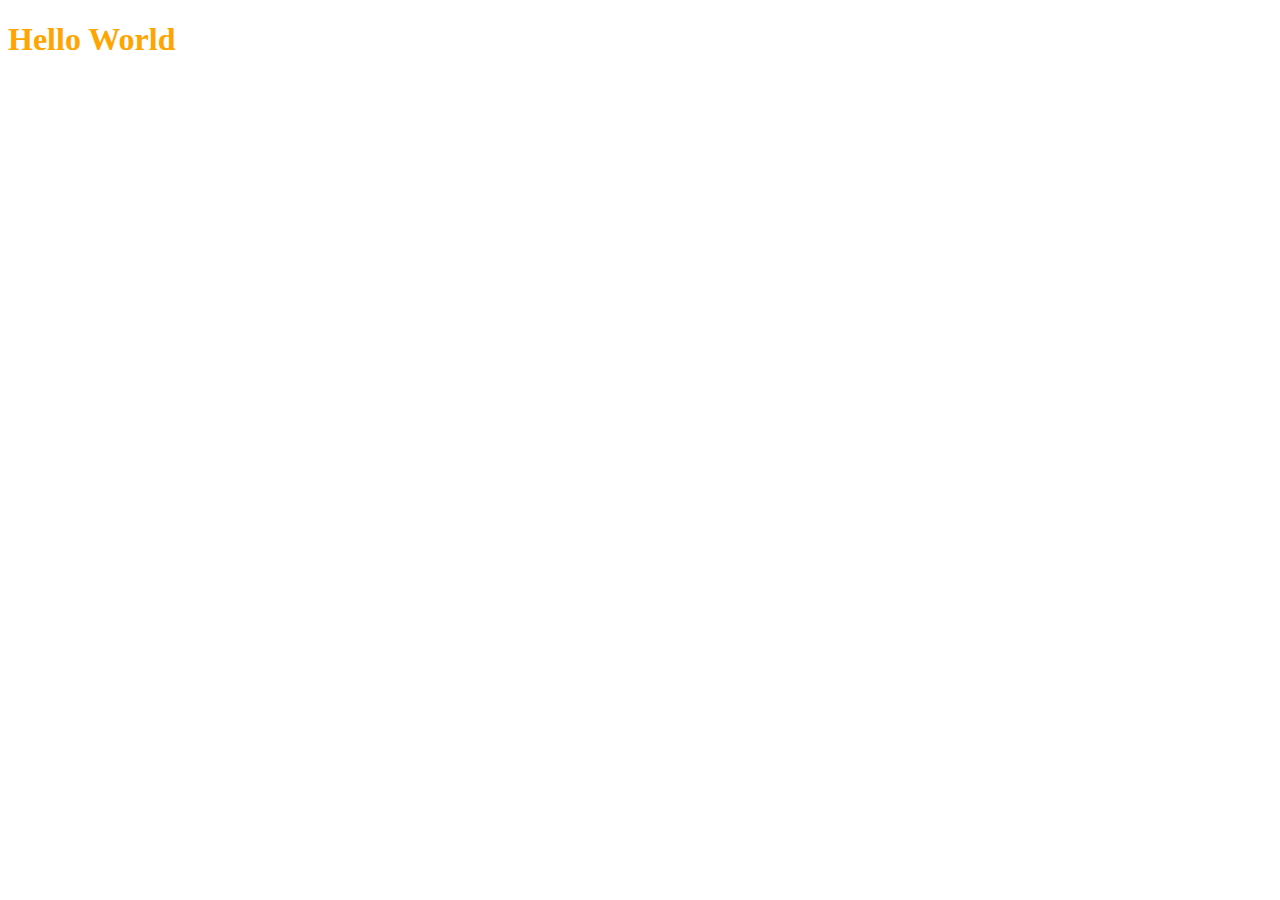
==== cheatsheet/index.html @ 5d46f589 "css project initial" ====
<!DOCTYPE html>
<html lang="en">
<head>
    <meta charset="UTF-8">
    <meta http-equiv="X-UA-Compatible" content="IE=edge">
    <meta name="viewport" content="width=device-width, initial-scale=1.0">
    <title>CSS Cheat Sheet</title>
    <link rel="stylesheet" type="text/css" href="./css/style.css" />
</head>
<body>
    <h1>Hello World</h1>
</body>
</html>
---- cheatsheet/css/style.css ----
h1{
    color: orange;
}
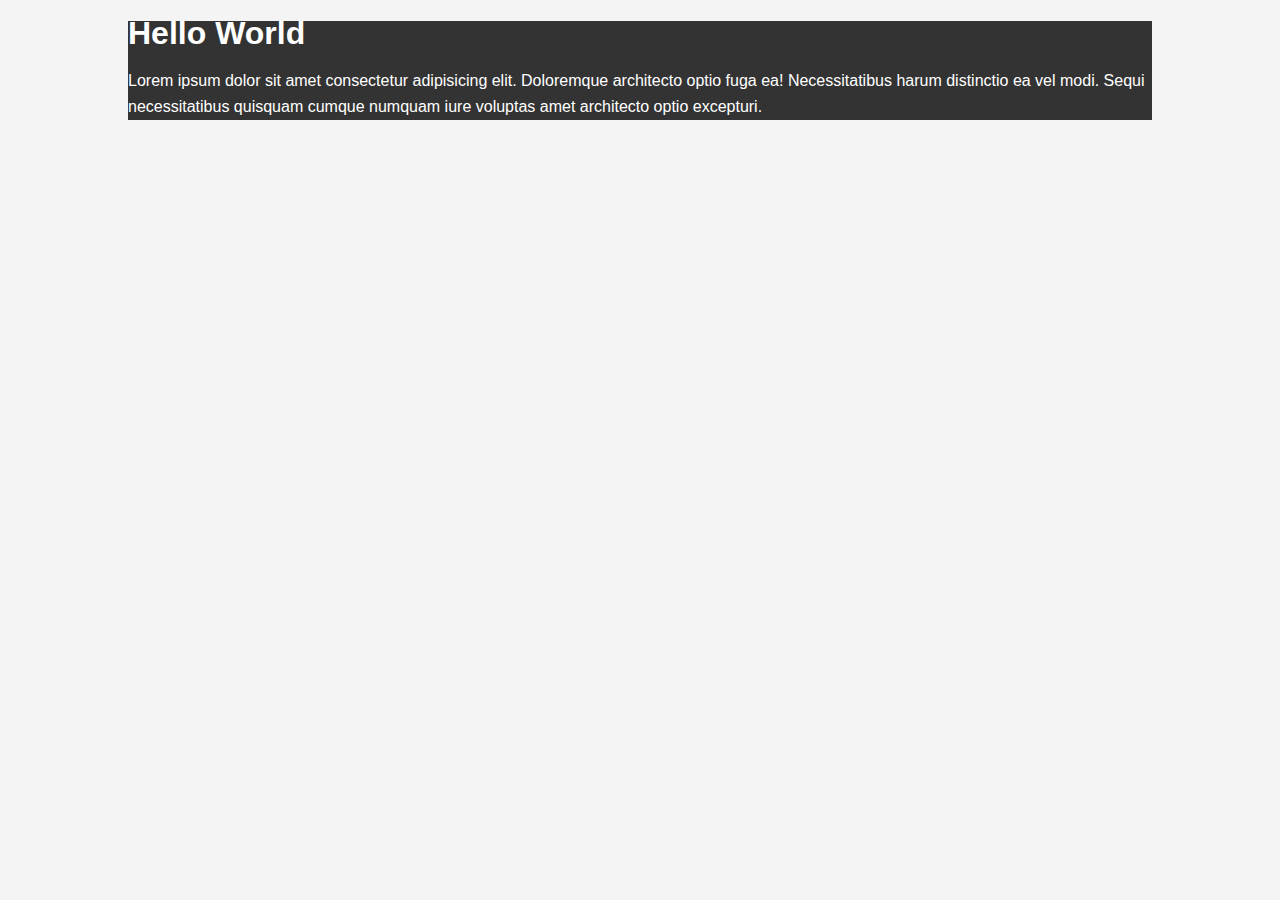
==== commit a853e3fc: "fonts" ====
--- a/cheatsheet/index.html
+++ b/cheatsheet/index.html
@@ -1,13 +1,23 @@
 <!DOCTYPE html>
 <html lang="en">
-<head>
-    <meta charset="UTF-8">
-    <meta http-equiv="X-UA-Compatible" content="IE=edge">
-    <meta name="viewport" content="width=device-width, initial-scale=1.0">
+  <head>
+    <meta charset="UTF-8" />
+    <meta http-equiv="X-UA-Compatible" content="IE=edge" />
+    <meta name="viewport" content="width=device-width, initial-scale=1.0" />
     <title>CSS Cheat Sheet</title>
     <link rel="stylesheet" type="text/css" href="./css/style.css" />
-</head>
-<body>
-    <h1>Hello World</h1>
-</body>
-</html>+  </head>
+  <body>
+    <div class="container">
+      <div class="box-1">
+        <h1>Hello World</h1>
+        <p>
+          Lorem ipsum dolor sit amet consectetur adipisicing elit. Doloremque
+          architecto optio fuga ea! Necessitatibus harum distinctio ea vel modi.
+          Sequi necessitatibus quisquam cumque numquam iure voluptas amet
+          architecto optio excepturi.
+        </p>
+      </div>
+    </div>
+  </body>
+</html>
--- a/cheatsheet/css/style.css
+++ b/cheatsheet/css/style.css
@@ -1,3 +1,24 @@
-h1{
-    color: orange;
+body{
+    background-color: #f4f4f4;
+    color: #555555;
+
+    font-family: arial, helvetica, sans-serif;
+    font-size: 12px;
+    font-weight: normal;
+    /*same as above */
+    font: normal 16px Arial, Helvetica, sans-serif;
+
+    line-height:1.6em;
+    margin:0;
+}
+
+.container{
+    width:80%;
+    color: red;
+    margin:auto;
+}
+
+.box-1{
+    background-color: #333;
+    color:#fff;
 }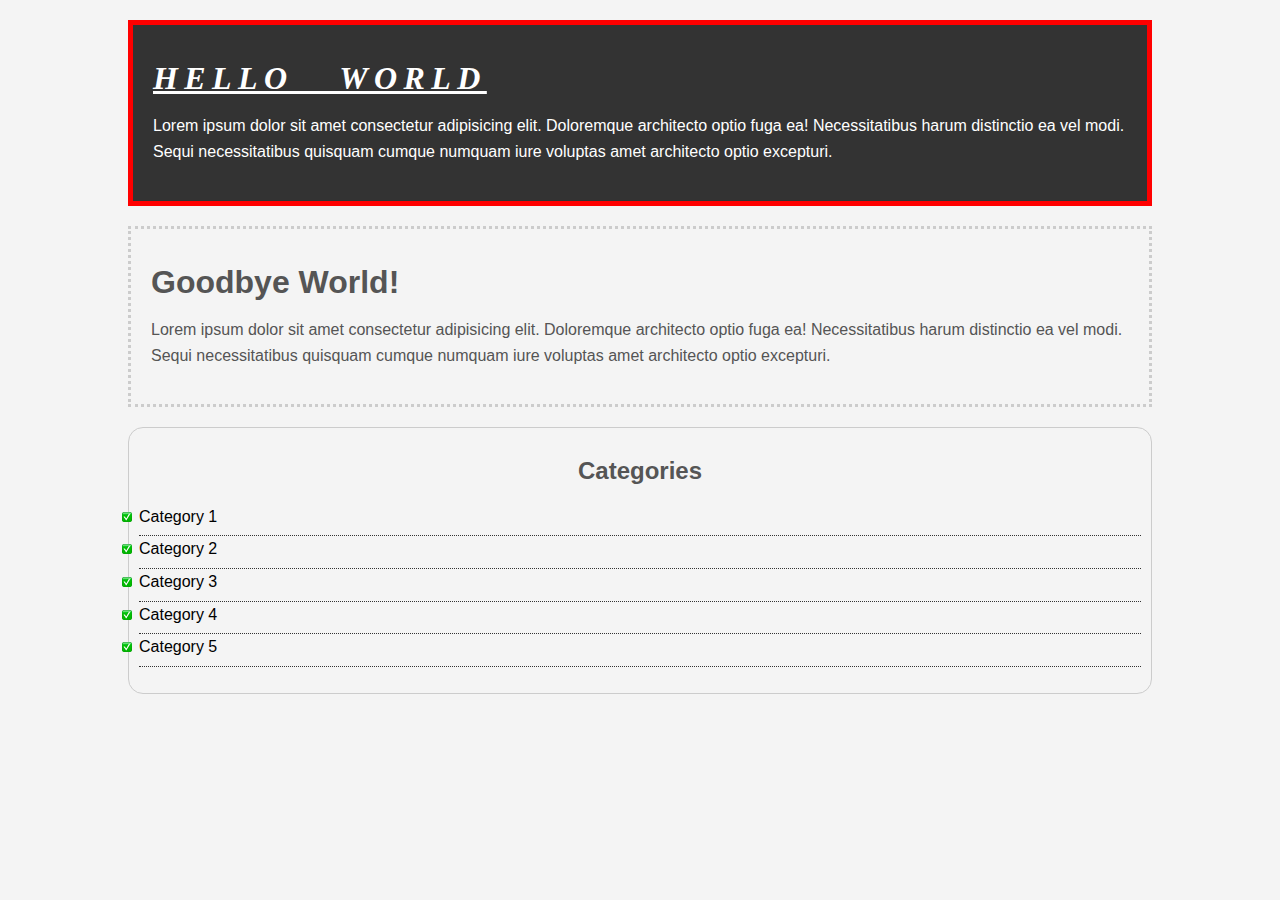
==== commit e8507b13: "css crash course day 2" ====
--- a/cheatsheet/index.html
+++ b/cheatsheet/index.html
@@ -9,6 +9,7 @@
   </head>
   <body>
     <div class="container">
+
       <div class="box-1">
         <h1>Hello World</h1>
         <p>
@@ -18,6 +19,28 @@
           architecto optio excepturi.
         </p>
       </div>
+
+      <div class="box-2">
+        <h1>Goodbye World!</h1>
+        <p>
+          Lorem ipsum dolor sit amet consectetur adipisicing elit. Doloremque
+          architecto optio fuga ea! Necessitatibus harum distinctio ea vel modi.
+          Sequi necessitatibus quisquam cumque numquam iure voluptas amet
+          architecto optio excepturi.
+        </p>
+      </div>
+
+      <div class="categories">
+        <h2>Categories</h2>
+        <ul>
+          <li><a href="#">Category 1</a></li>
+          <li><a href="#">Category 2</a></li>
+          <li><a href="#">Category 3</a></li>
+          <li><a href="#">Category 4</a></li>
+          <li><a href="test.html">Category 5</a></li>
+        </ul>
+      </div>
+
     </div>
   </body>
 </html>
--- a/cheatsheet/css/style.css
+++ b/cheatsheet/css/style.css
@@ -1,3 +1,11 @@
+
+/* *{
+    margin: 0;
+    padding: 0;
+}
+*/
+/* reset */
+
 body{
     background-color: #f4f4f4;
     color: #555555;
@@ -12,13 +20,98 @@
     margin:0;
 }
 
+a{
+    text-decoration: none;
+    color: black;
+}
+
+a:hover{
+    color:red
+}
+
+a:active{
+    color: green;
+}
+
+a:visited{
+    color: black;
+}
+
 .container{
     width:80%;
-    color: red;
+    color: #555555;
     margin:auto;
 }
 
 .box-1{
+
+    /* long hand version */
     background-color: #333;
     color:#fff;
+    border-right: 5px red solid;
+    border-left: 5px red solid;
+    border-top: 5px red solid;
+    border-bottom: 5px red solid;
+    
+    
+    /* dotted version */
+    border-width: 3px;
+    border-bottom-width: 10px;
+    border-top-style: dotted ;
+    
+    
+    /* short hand version. overwrites dotted version */
+    border: 5px red solid;
+    
+
+    padding-top: 20px;
+    padding-right: 20px;
+    padding-bottom: 20px;
+    padding-left: 20px;
+
+    /* same as above */
+    padding: 20px;
+
+    margin-top: 20px;
+
+    /* margin: (top,bottom) (left,right) */
+    margin: 20px 0px;
+}
+
+.box-1 h1{
+    font-family: tahoma;
+    font-weight: 800;
+    font-style: italic;
+    text-decoration: underline;
+    text-transform: uppercase;
+    letter-spacing: 0.2em;
+    word-spacing: 1em;
+}
+
+.box-2{
+    border: 3px dotted #ccc;
+    padding: 20px;
+    margin: 20px 0;
+}
+
+.categories{
+    border: 1px #ccc solid;
+    padding: 10px; 
+    border-radius: 15px;
+}
+
+.categories h2{
+    text-align:center;
+}
+
+.categories ul{
+    padding: 0;
+    list-style: square;
+    list-style: none;
+}
+
+.categories li{
+    padding-bottom: 6px;
+    border-bottom: dotted 1px #333;
+    list-style-image: url(./images/check-mark.png);
 }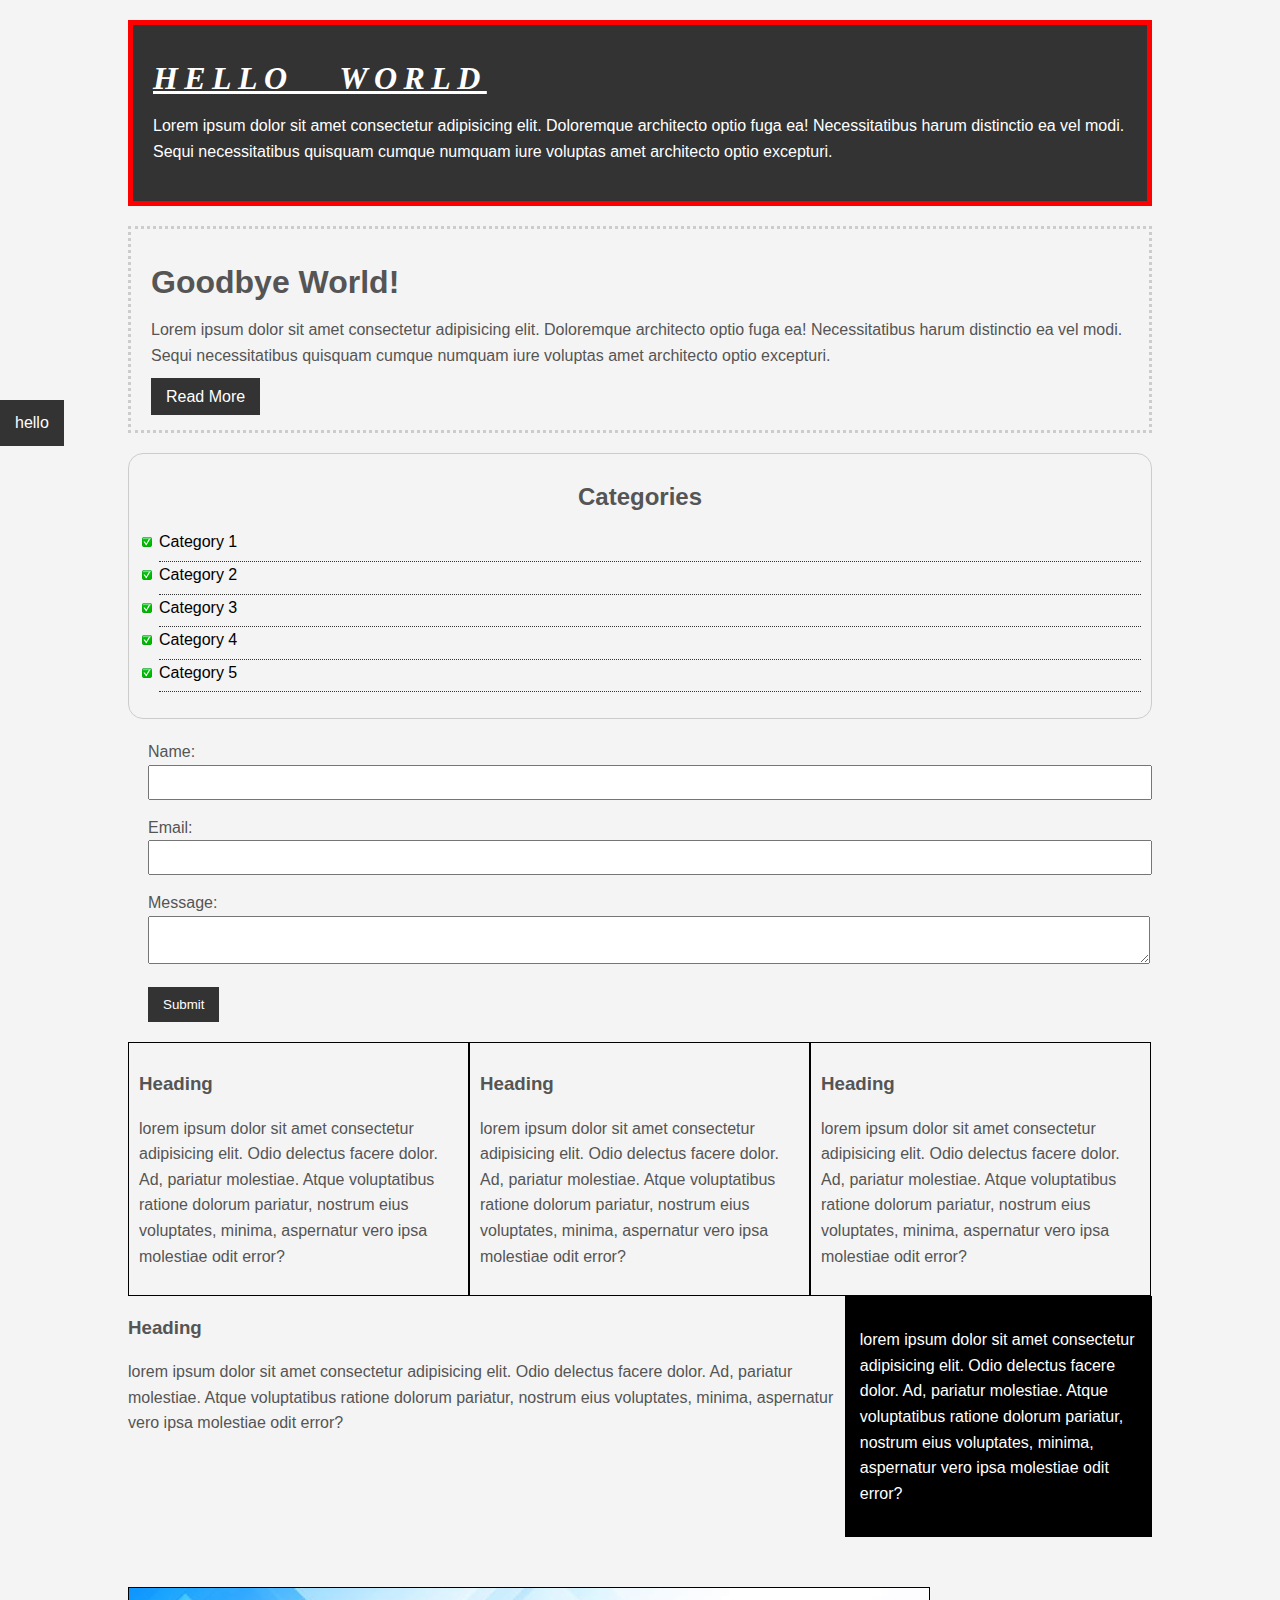
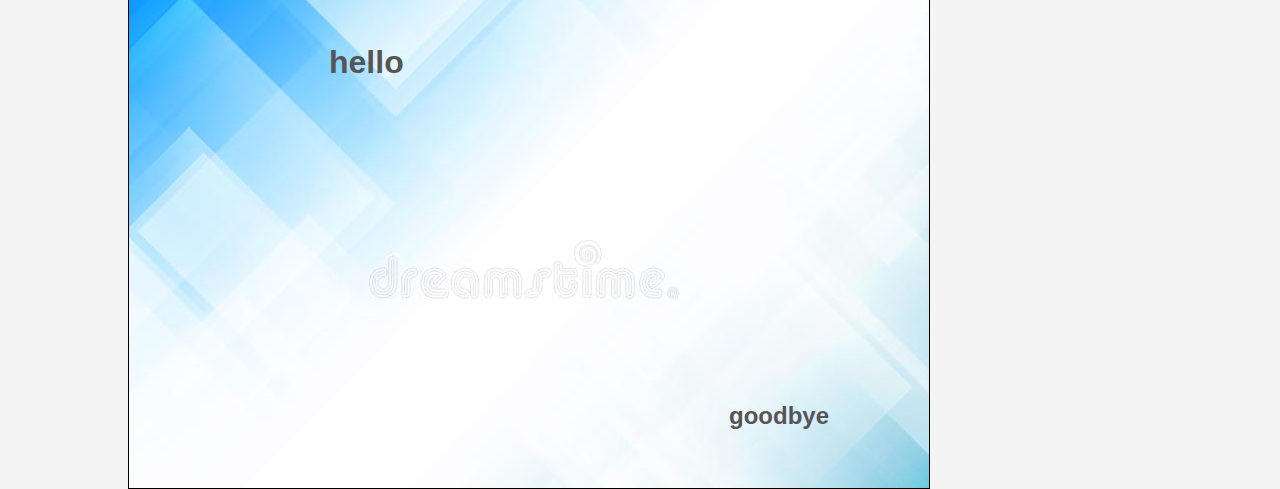
==== commit 5c532698: "css day 3" ====
--- a/cheatsheet/index.html
+++ b/cheatsheet/index.html
@@ -28,6 +28,7 @@
           Sequi necessitatibus quisquam cumque numquam iure voluptas amet
           architecto optio excepturi.
         </p>
+        <a class="button" href="">Read More</a>
       </div>
 
       <div class="categories">
@@ -41,6 +42,60 @@
         </ul>
       </div>
 
+      <form class="my-form">
+        <div class="form-group">
+          <label for="">Name:</label>
+          <input type="text" name="name">
+        </div>
+        <div class="form-group">
+          <label for="">Email:</label>
+          <input type="text" name="email">
+        </div>
+        <div class="form-group">
+          <label>Message:</label>
+          <textarea name="message"></textarea>
+        </div>
+        <input class="button" type="submit" vlaue="Submit" name="">
+    </form>
+
+    <div class="block">
+      <h3>Heading</h3>
+      <p>lorem ipsum dolor sit amet consectetur adipisicing elit. Odio delectus facere dolor. Ad, pariatur molestiae. Atque voluptatibus ratione dolorum pariatur, nostrum eius voluptates, minima, aspernatur vero ipsa molestiae odit error?</p>
     </div>
+
+    <div class="block">
+      <h3>Heading</h3>
+      <p>lorem ipsum dolor sit amet consectetur adipisicing elit. Odio delectus facere dolor. Ad, pariatur molestiae. Atque voluptatibus ratione dolorum pariatur, nostrum eius voluptates, minima, aspernatur vero ipsa molestiae odit error?</p>
+    </div>
+
+    <div class="block">
+      <h3>Heading</h3>
+      <p>lorem ipsum dolor sit amet consectetur adipisicing elit. Odio delectus facere dolor. Ad, pariatur molestiae. Atque voluptatibus ratione dolorum pariatur, nostrum eius voluptates, minima, aspernatur vero ipsa molestiae odit error?</p>
+    </div>
+
+    <div class="clr"></div>
+    
+    <div id="main-block"><h3>Heading</h3>
+      <p>lorem ipsum dolor sit amet consectetur adipisicing elit. Odio delectus facere dolor. Ad, pariatur molestiae. Atque voluptatibus ratione dolorum pariatur, nostrum eius voluptates, minima, aspernatur vero ipsa molestiae odit error?</p>
+    </div>
+
+    <div id="side-bar">
+      <p>lorem ipsum dolor sit amet consectetur adipisicing elit. Odio delectus facere dolor. Ad, pariatur molestiae. Atque voluptatibus ratione dolorum pariatur, nostrum eius voluptates, minima, aspernatur vero ipsa molestiae odit error?</p>
+    </div>
+
+    <div class="clr"></div>
+
+<div class="p-box">
+  <h1>hello</h1>
+  <h2>goodbye</h2>
+</div>
+
+
+
+  </div><!-- ./container -->
+
+  <a class="fix-me button" href="">hello</a>
+
+  <div style="margin-top:500px:"></div>
   </body>
 </html>
--- a/cheatsheet/css/style.css
+++ b/cheatsheet/css/style.css
@@ -34,13 +34,28 @@
 }
 
 a:visited{
-    color: black;
 }
 
 .container{
     width:80%;
     color: #555555;
     margin:auto;
+}
+
+.button {
+    background-color: #333;
+    color: #fff;
+    padding: 10px 15px;
+    border:none;
+}
+
+.button:hover{
+   background: red;
+   color:white 
+}
+
+.clr{
+    clear: both;
 }
 
 .box-1{
@@ -106,6 +121,7 @@
 
 .categories ul{
     padding: 0;
+    padding-left: 20px;
     list-style: square;
     list-style: none;
 }
@@ -114,4 +130,73 @@
     padding-bottom: 6px;
     border-bottom: dotted 1px #333;
     list-style-image: url(./images/check-mark.png);
+}
+
+.my-form{
+    padding: 20px;
+}
+
+.my-form .form-group{
+    padding-bottom: 15px;
+}
+
+.my-form label{
+    display: block;
+}
+
+.my-form input[type="text"], .my-form textarea{
+    padding: 8px;
+    width: 100%;
+}
+
+.block{
+    float: left;
+    width: 33.3%;
+    border: 1px solid black;
+    padding: 10px;
+    box-sizing:border-box
+}
+
+#main-block{
+    float:left;
+    width:70%;
+    box-sizing: border-box;
+}
+
+#side-bar{
+    float:right;
+    width: 30%;
+    background-color: black;
+    color: white;
+    padding: 15px;
+    box-sizing: border-box;
+}
+
+.p-box{
+    width:800px;
+    height: 500px;
+    border: 1px solid #000;
+    margin-top: 50px;
+    position:relative;
+    background-image: url(../css/images/bg-imgae.jpg);
+    background-position: 100px 200px;
+    background-position: center top;
+    background-repeat: no-repeat;
+}
+
+.p-box h1{
+    position:absolute;
+    top:40px;
+    left: 200px;
+}
+
+.p-box h2{
+    position:absolute;
+    bottom:40px;
+    right:100px;
+}
+
+.fix-me{
+    position:fixed;
+    top:400px;
 }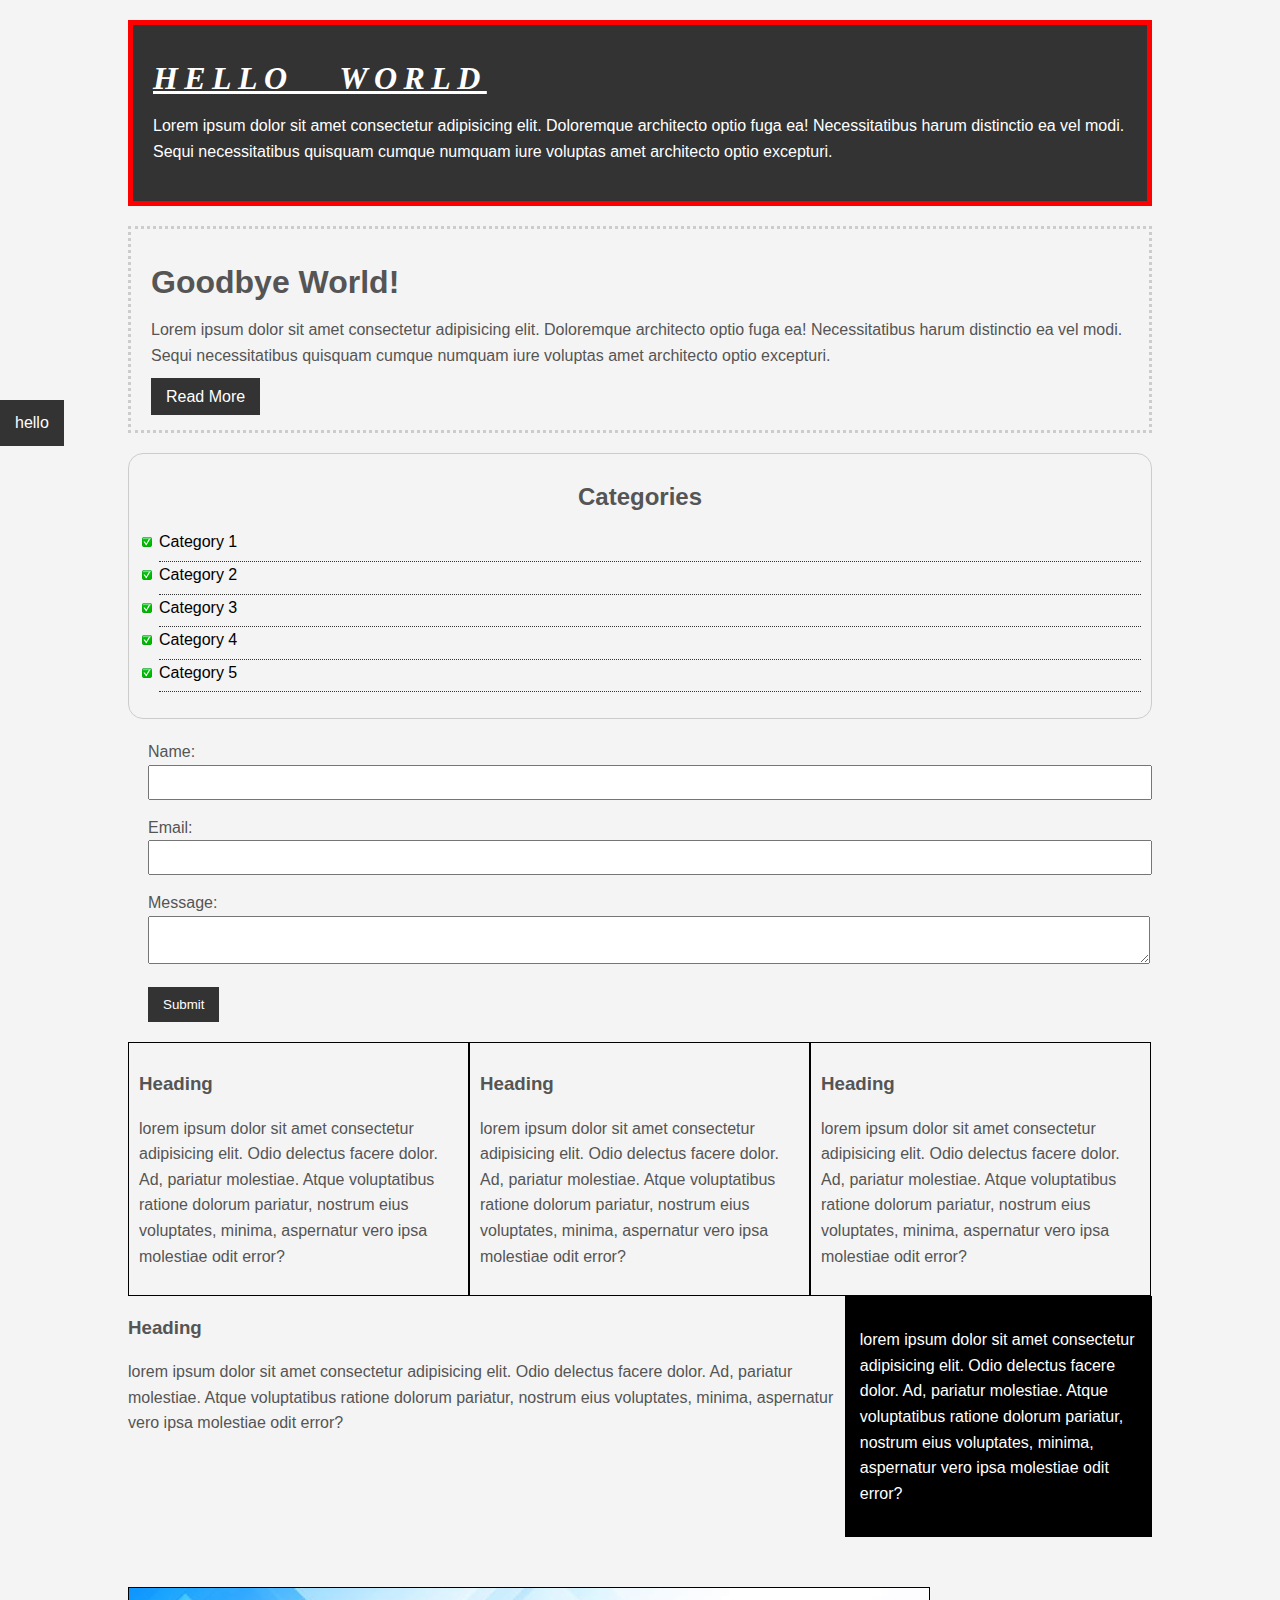
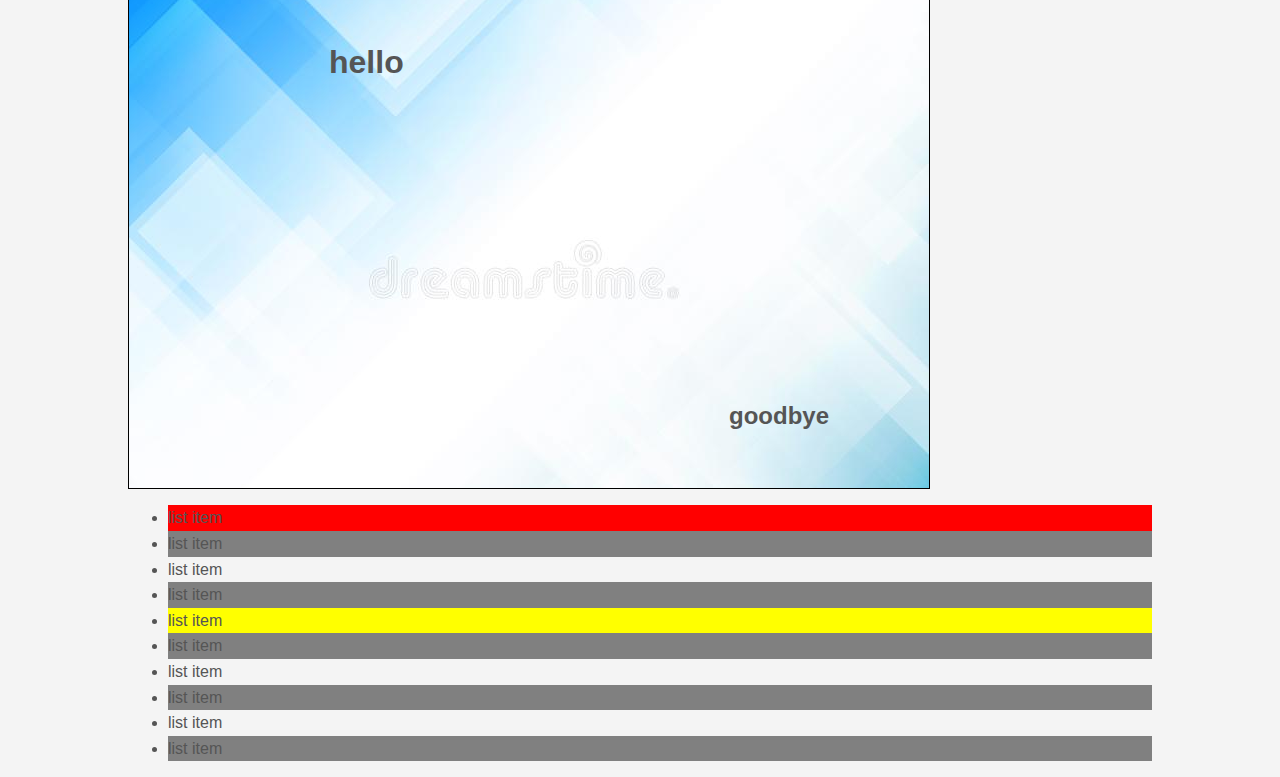
==== commit 30c0e46f: "css crash course complete" ====
--- a/cheatsheet/index.html
+++ b/cheatsheet/index.html
@@ -90,7 +90,18 @@
   <h2>goodbye</h2>
 </div>
 
-
+<ul class="my-list">
+  <li>list item</li>
+  <li>list item</li>
+  <li>list item</li>
+  <li>list item</li>
+  <li>list item</li>
+  <li>list item</li>
+  <li>list item</li>
+  <li>list item</li>
+  <li>list item</li>
+  <li>list item</li>
+</ul>
 
   </div><!-- ./container -->
 
--- a/cheatsheet/css/style.css
+++ b/cheatsheet/css/style.css
@@ -199,4 +199,19 @@
 .fix-me{
     position:fixed;
     top:400px;
+}
+
+.my-list li:first-child{
+    background: red;
+}
+.my-list li:last-child{
+    background: blue;
+}
+
+.my-list li:nth-child(5){
+    background: yellow;
+}
+
+.my-list li:nth-child(even){
+    background: grey;
 }